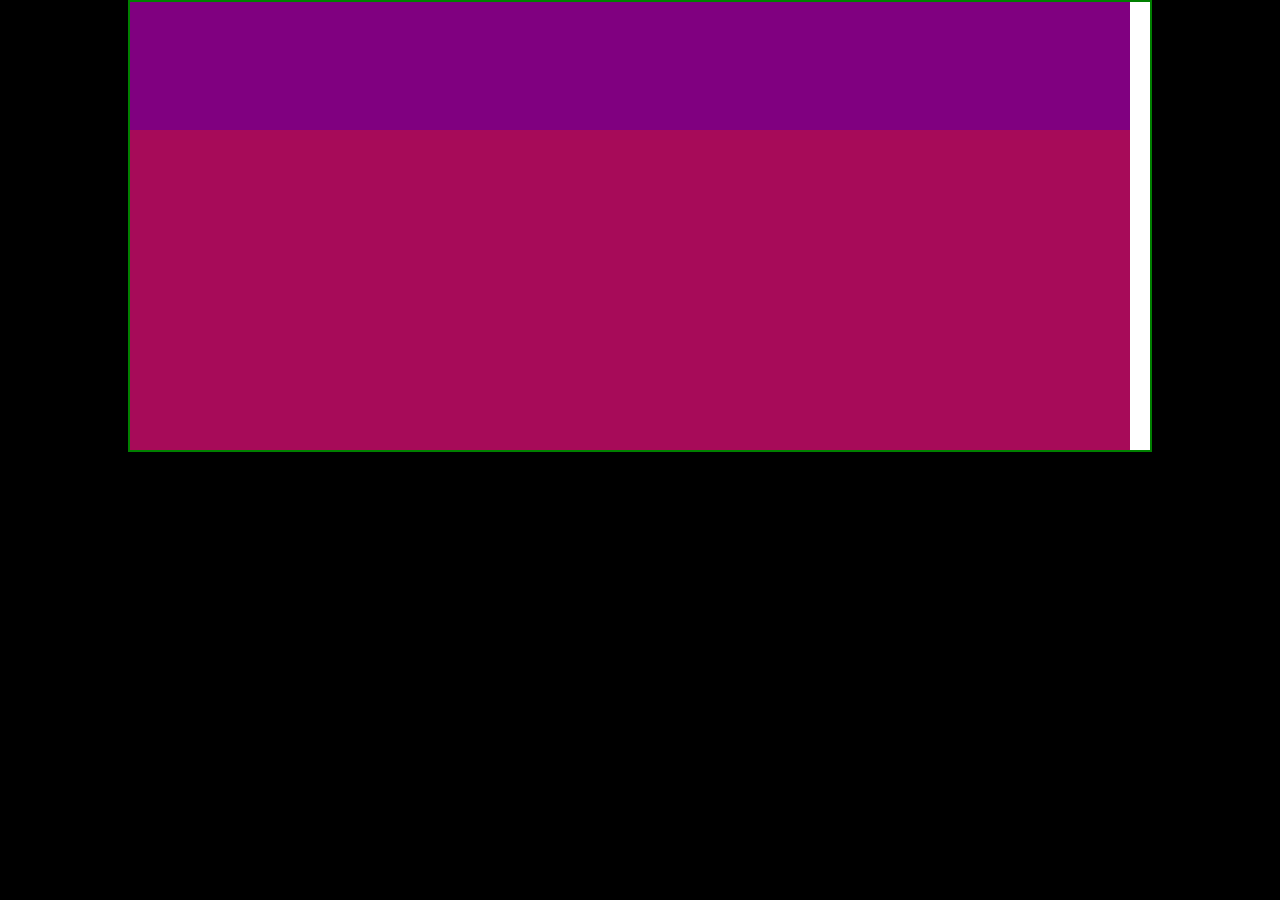
==== Responsivitet Bootcamp/Övning 1/index.html @ 9585d989 "adding more bootcamp files" ====
<!DOCTYPE html>
<html lang="en">
<head>
    <meta charset="UTF-8">
    <meta name="viewport" content="width=device-width, initial-scale=1.0">
    <link rel="stylesheet" href="./styles/style.css">
    <title>Övning 1</title>
</head>
<body>
    <main class="main-container">
        <Header class="purple-header">
            <p class="header-p"></p>
        </Header>

     <div class="middle-section">
        <section class="cerise-container">
        <aside class="cerise-item"></aside>
        <aside class="cerise-item"></aside>
        <aside class="cerise-item"></aside>
        <aside class="cerise-item"></aside>
        <aside class="cerise-item"></aside>
      </section>  
      <section class="pink-container">
        <p class="pink-item"></p>
      </section> 
    </div> 

    </main>
    
</body>
</html>
---- Responsivitet Bootcamp/Övning 1/styles/style.css ----
* {
    margin: 0;
    padding: 0;
    box-sizing: border-box;
}

body {
    display: flex;
    justify-content: center;
    align-items: center;
    background-color: black;
}

.main-container {
    background-color: white;
    width: 80%;
    display: flex;
    flex-direction: column;
    border: 2px solid green;
}

.purple-header {
  background-color: purple;
  height: 8rem;
  width: 98%;
}

.middle-section {
    display: grid;
   
}

.cerise-container {
    display:flex;
    flex-direction: column;
    width: 98%
    
}

.cerise-item {
    background-color: rgb(167, 11, 89);
    height: 4rem;
} 

.pink-item {
    background-color: pink;
    width:33%;
}
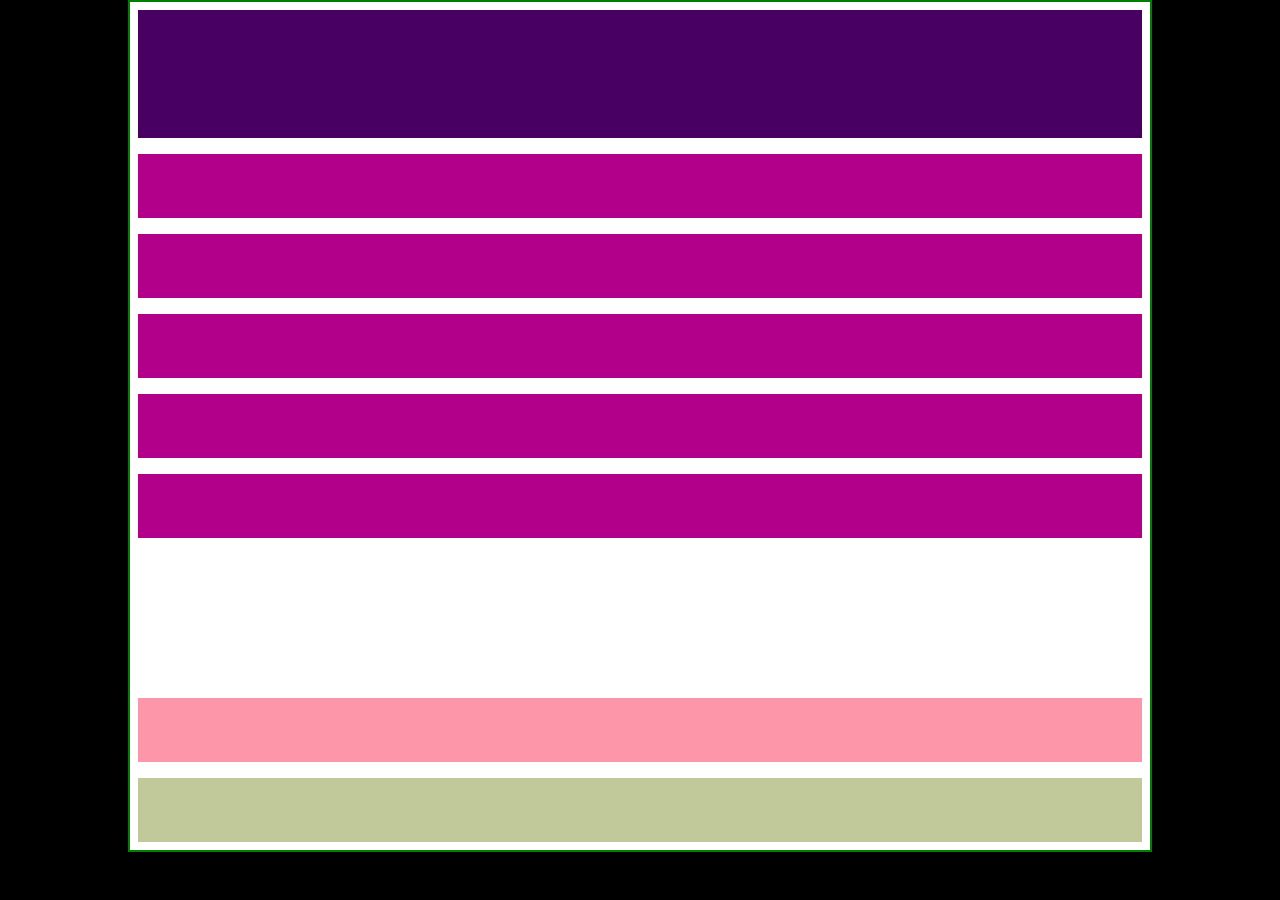
==== commit e5a69a97: "katter är fina" ====
--- a/Responsivitet Bootcamp/Övning 1/index.html
+++ b/Responsivitet Bootcamp/Övning 1/index.html
@@ -20,8 +20,18 @@
         <aside class="cerise-item"></aside>
         <aside class="cerise-item"></aside>
       </section>  
+
+        
+      <section class="white-container">
+        <p class="white-item"></p>
+      </section> 
+
       <section class="pink-container">
         <p class="pink-item"></p>
+      </section> 
+
+      <section class="green-container">
+        <p class="green-item"></p>
       </section> 
     </div> 
 
--- a/Responsivitet Bootcamp/Övning 1/styles/style.css
+++ b/Responsivitet Bootcamp/Övning 1/styles/style.css
@@ -20,9 +20,9 @@
 }
 
 .purple-header {
-  background-color: purple;
+  background-color: #480063;
   height: 8rem;
-  width: 98%;
+  margin: 0.5rem;
 }
 
 .middle-section {
@@ -30,19 +30,33 @@
    
 }
 
-.cerise-container {
+.cerise-container, .cerise-container, .pink-container, .green-container, .white-container  {
     display:flex;
     flex-direction: column;
-    width: 98%
-    
+    width: 100%;
 }
 
 .cerise-item {
-    background-color: rgb(167, 11, 89);
+    background-color: #B2008A;
     height: 4rem;
+    margin: 0.5rem;
 } 
 
+.white-item {
+    background-color: white;
+     height: 8rem;
+    margin: 0.5rem;
+}
+
+
 .pink-item {
-    background-color: pink;
-    width:33%;
+    background-color: #FD96A9;
+    height: 4rem;
+    margin: 0.5rem;
+}
+
+.green-item {
+    background-color: #C1C99A;
+    height: 4rem;
+    margin: 0.5rem;
 }